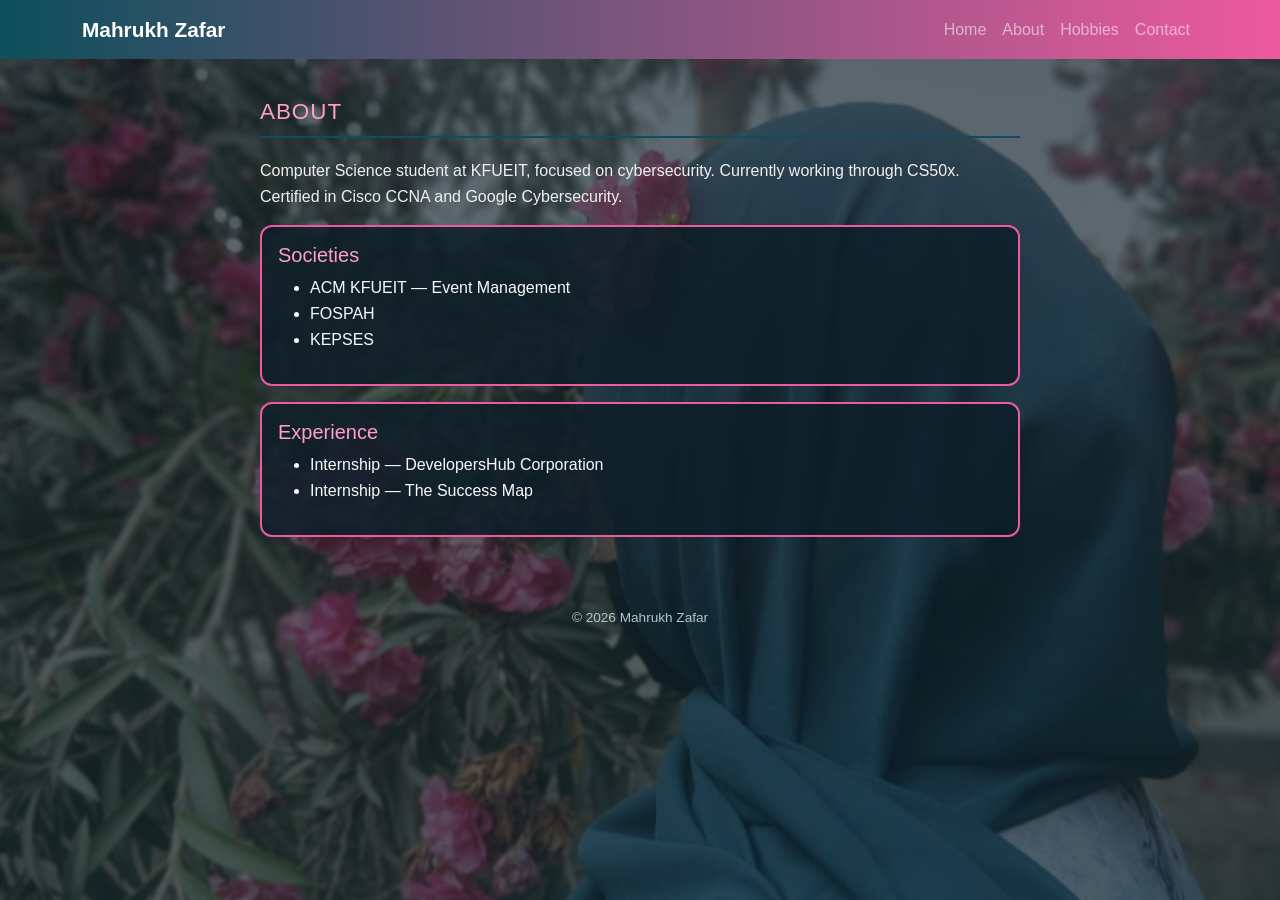
==== about.html @ fab8b50b "Initial portfolio website" ====
<!DOCTYPE html>
<html lang="en">
<head>
    <meta charset="UTF-8">
    <meta name="viewport" content="width=device-width, initial-scale=1">
    <title>About — Mahrukh Zafar</title>
    <link href="https://cdn.jsdelivr.net/npm/bootstrap@5.3.8/dist/css/bootstrap.min.css" rel="stylesheet" integrity="sha384-sRIl4kxILFvY47J16cr9ZwB07vP4J8+LH7qKQnuqkuIAvNWLzeN8tE5YBujZqJLB" crossorigin="anonymous">
    <link href="styles.css" rel="stylesheet">
</head>
<body>

    <nav class="navbar navbar-expand-lg navbar-dark bg-dark">
        <div class="container">
            <a class="navbar-brand" href="index.html">Mahrukh Zafar</a>
            <div class="navbar-nav">
                <a class="nav-link" href="index.html">Home</a>
                <a class="nav-link" href="about.html">About</a>
                <a class="nav-link" href="hobbies.html">Hobbies</a>
                <a class="nav-link" href="contact.html">Contact</a>
            </div>
        </div>
    </nav>

    <div class="container section">
        <h2>About</h2>
        <p>
            Computer Science student at KFUEIT, focused on cybersecurity.
            Currently working through CS50x. Certified in Cisco CCNA and
            Google Cybersecurity.
        </p>

        <div class="card bg-dark text-light mb-3">
            <div class="card-body">
                <h5 class="card-title">Societies</h5>
                <ul>
                    <li>ACM KFUEIT — Event Management</li>
                    <li>FOSPAH</li>
                    <li>KEPSES</li>
                </ul>
            </div>
        </div>

        <div class="card bg-dark text-light">
            <div class="card-body">
                <h5 class="card-title">Experience</h5>
                <ul>
                    <li>Internship — DevelopersHub Corporation</li>
                    <li>Internship — The Success Map</li>
                </ul>
            </div>
        </div>
    </div>

    <footer class="text-center">
        <p>&copy; 2026 Mahrukh Zafar</p>
    </footer>

    <script src="https://cdn.jsdelivr.net/npm/bootstrap@5.3.8/dist/js/bootstrap.bundle.min.js" integrity="sha384-FKyoEForCGlyvwx9Hj09JcYn3nv7wiPVlz7YYwJrWVcXK/BmnVDxM+D2scQbITxI" crossorigin="anonymous"></script>
</body>
</html>
---- styles.css ----
body {
    background-image: linear-gradient(rgba(10, 25, 35, 0.65), rgba(15, 40, 50, 0.65)), url('bg.jpg');
    background-size: cover;
    background-position: center;
    background-attachment: fixed;
    color: #f0f0f0;
    font-family: 'Helvetica Neue', Arial, sans-serif;
    margin: 0;
    padding: 0;
    line-height: 1.6;
    min-height: 100vh;
}

.navbar {
    background: linear-gradient(90deg, #0d4f5c, #ee5a9e);
}

.navbar-brand {
    font-weight: bold;
    font-size: 1.3rem;
}

.hero {
    padding: 60px 20px 40px;
}

.avatar {
    width: 100px;
    height: 100px;
    border-radius: 50%;
    background: linear-gradient(135deg, #0d4f5c, #ee5a9e);
    margin-bottom: 20px;
    box-shadow: 0 0 30px rgba(238, 90, 158, 0.5);
}

.handle {
    color: #ff9fc7;
    font-weight: 600;
}

.bio {
    max-width: 400px;
    margin: 0 auto 15px;
    color: #dbeef0;
}

.section {
    max-width: 800px;
    margin: 40px auto;
    padding: 0 20px;
}

.section h2 {
    font-size: 1.4rem;
    color: #ff9fc7;
    text-transform: uppercase;
    letter-spacing: 1px;
    border-bottom: 2px solid #0d4f5c;
    padding-bottom: 10px;
    margin-bottom: 20px;
}

.card {
    border: 2px solid #ee5a9e !important;
    border-radius: 12px !important;
    background-color: rgba(13, 30, 40, 0.85) !important;
    transition: transform 0.2s ease-in-out, box-shadow 0.2s ease-in-out;
}

.card:hover {
    transform: translateY(-5px);
    box-shadow: 0 10px 25px rgba(238, 90, 158, 0.4);
}

.card-title {
    color: #ff9fc7;
}

.btn-pink {
    background: linear-gradient(135deg, #0d4f5c, #ee5a9e);
    color: white;
    border: none;
}

.btn-orange {
    background: linear-gradient(135deg, #145c68, #ee5a9e);
    color: white;
    border: none;
}

.btn-purple {
    background: linear-gradient(135deg, #ee5a9e, #0d4f5c);
    color: white;
    border: none;
}

.btn-pink:hover, .btn-orange:hover, .btn-purple:hover {
    opacity: 0.85;
    color: white;
}

#quote-btn {
    background: linear-gradient(135deg, #0d4f5c, #ee5a9e);
    border: none;
    color: white;
}

#quote-output {
    color: #ff9fc7;
}

footer {
    text-align: center;
    padding: 30px 0;
    color: #a8c9cf;
    font-size: 0.85rem;
}
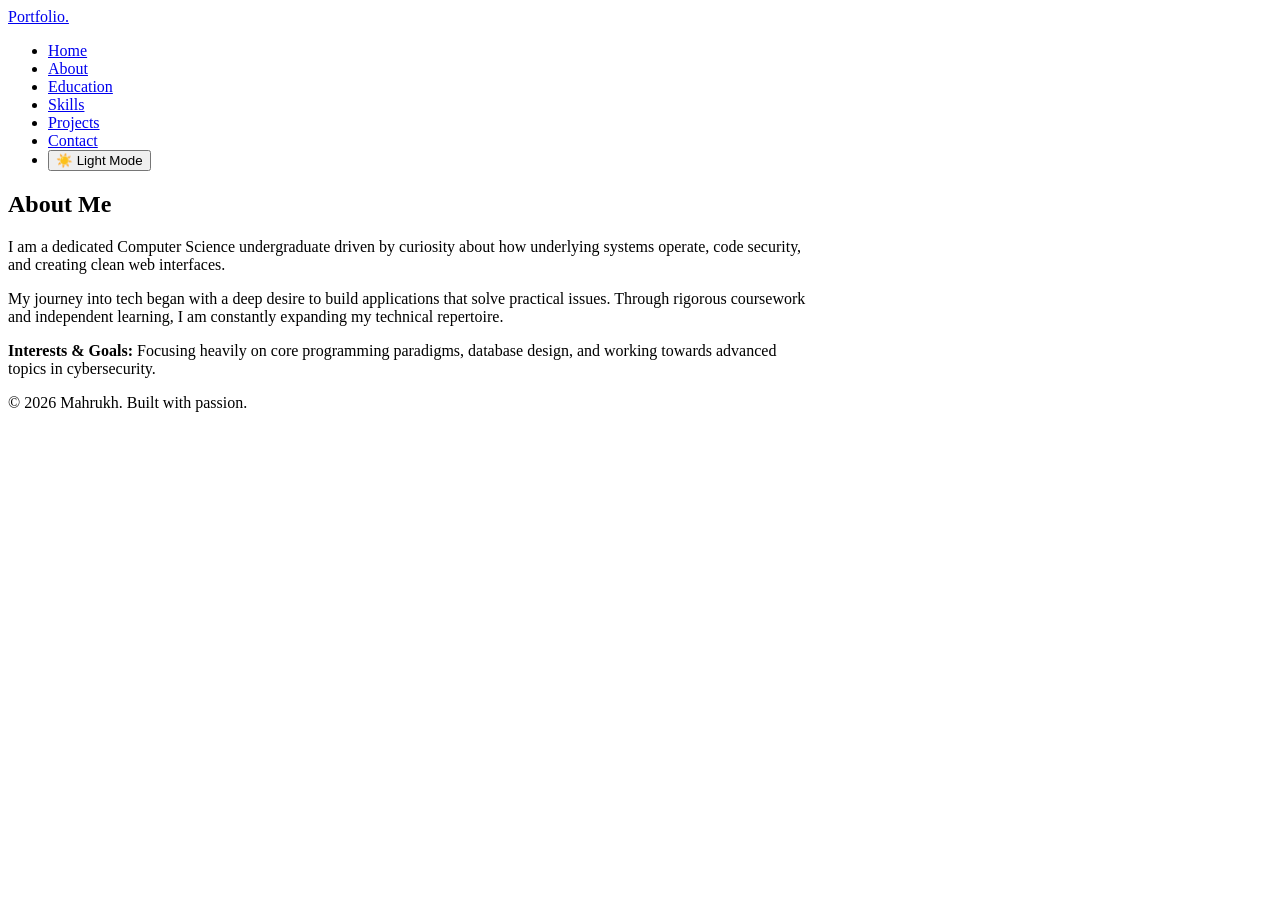
==== commit 37fa69e5: "Initial portfolio build" ====
--- a/about.html
+++ b/about.html
@@ -1,60 +1,40 @@
-<!DOCTYPE html>
-<html lang="en">
-<head>
-    <meta charset="UTF-8">
-    <meta name="viewport" content="width=device-width, initial-scale=1">
-    <title>About — Mahrukh Zafar</title>
-    <link href="https://cdn.jsdelivr.net/npm/bootstrap@5.3.8/dist/css/bootstrap.min.css" rel="stylesheet" integrity="sha384-sRIl4kxILFvY47J16cr9ZwB07vP4J8+LH7qKQnuqkuIAvNWLzeN8tE5YBujZqJLB" crossorigin="anonymous">
-    <link href="styles.css" rel="stylesheet">
-</head>
-<body>
-
-    <nav class="navbar navbar-expand-lg navbar-dark bg-dark">
-        <div class="container">
-            <a class="navbar-brand" href="index.html">Mahrukh Zafar</a>
-            <div class="navbar-nav">
-                <a class="nav-link" href="index.html">Home</a>
-                <a class="nav-link" href="about.html">About</a>
-                <a class="nav-link" href="hobbies.html">Hobbies</a>
-                <a class="nav-link" href="contact.html">Contact</a>
-            </div>
-        </div>
-    </nav>
-
-    <div class="container section">
-        <h2>About</h2>
-        <p>
-            Computer Science student at KFUEIT, focused on cybersecurity.
-            Currently working through CS50x. Certified in Cisco CCNA and
-            Google Cybersecurity.
-        </p>
-
-        <div class="card bg-dark text-light mb-3">
-            <div class="card-body">
-                <h5 class="card-title">Societies</h5>
-                <ul>
-                    <li>ACM KFUEIT — Event Management</li>
-                    <li>FOSPAH</li>
-                    <li>KEPSES</li>
-                </ul>
-            </div>
-        </div>
-
-        <div class="card bg-dark text-light">
-            <div class="card-body">
-                <h5 class="card-title">Experience</h5>
-                <ul>
-                    <li>Internship — DevelopersHub Corporation</li>
-                    <li>Internship — The Success Map</li>
-                </ul>
-            </div>
-        </div>
-    </div>
-
-    <footer class="text-center">
-        <p>&copy; 2026 Mahrukh Zafar</p>
-    </footer>
-
-    <script src="https://cdn.jsdelivr.net/npm/bootstrap@5.3.8/dist/js/bootstrap.bundle.min.js" integrity="sha384-FKyoEForCGlyvwx9Hj09JcYn3nv7wiPVlz7YYwJrWVcXK/BmnVDxM+D2scQbITxI" crossorigin="anonymous"></script>
-</body>
-</html>
+<!DOCTYPE html>
+<html lang="en">
+<head>
+  <meta charset="UTF-8">
+  <meta name="viewport" content="width=device-width, initial-scale=1.0">
+  <title>About Me | Portfolio</title>
+  <link rel="stylesheet" href="css/style.css">
+</head>
+<body>
+  <header>
+    <nav>
+      <a href="index.html" class="logo">Portfolio.</a>
+      <ul class="nav-links">
+        <li><a href="index.html">Home</a></li>
+        <li><a href="about.html">About</a></li>
+        <li><a href="education.html">Education</a></li>
+        <li><a href="skills.html">Skills</a></li>
+        <li><a href="projects.html">Projects</a></li>
+        <li><a href="contact.html">Contact</a></li>
+        <li><button id="theme-toggle" class="theme-toggle">☀️ Light Mode</button></li>
+      </ul>
+    </nav>
+  </header>
+  
+  <main>
+    <h2 class="section-title">About Me</h2>
+    <div class="card" style="max-width: 800px;">
+      <p style="margin-bottom: 1rem;">I am a dedicated Computer Science undergraduate driven by curiosity about how underlying systems operate, code security, and creating clean web interfaces.</p>
+      <p style="margin-bottom: 1rem;">My journey into tech began with a deep desire to build applications that solve practical issues. Through rigorous coursework and independent learning, I am constantly expanding my technical repertoire.</p>
+      <p><strong>Interests & Goals:</strong> Focusing heavily on core programming paradigms, database design, and working towards advanced topics in cybersecurity.</p>
+    </div>
+  </main>
+
+  <footer>
+    <p>&copy; 2026 Mahrukh. Built with passion.</p>
+  </footer>
+
+  <script src="js/script.js"></script>
+</body>
+</html>
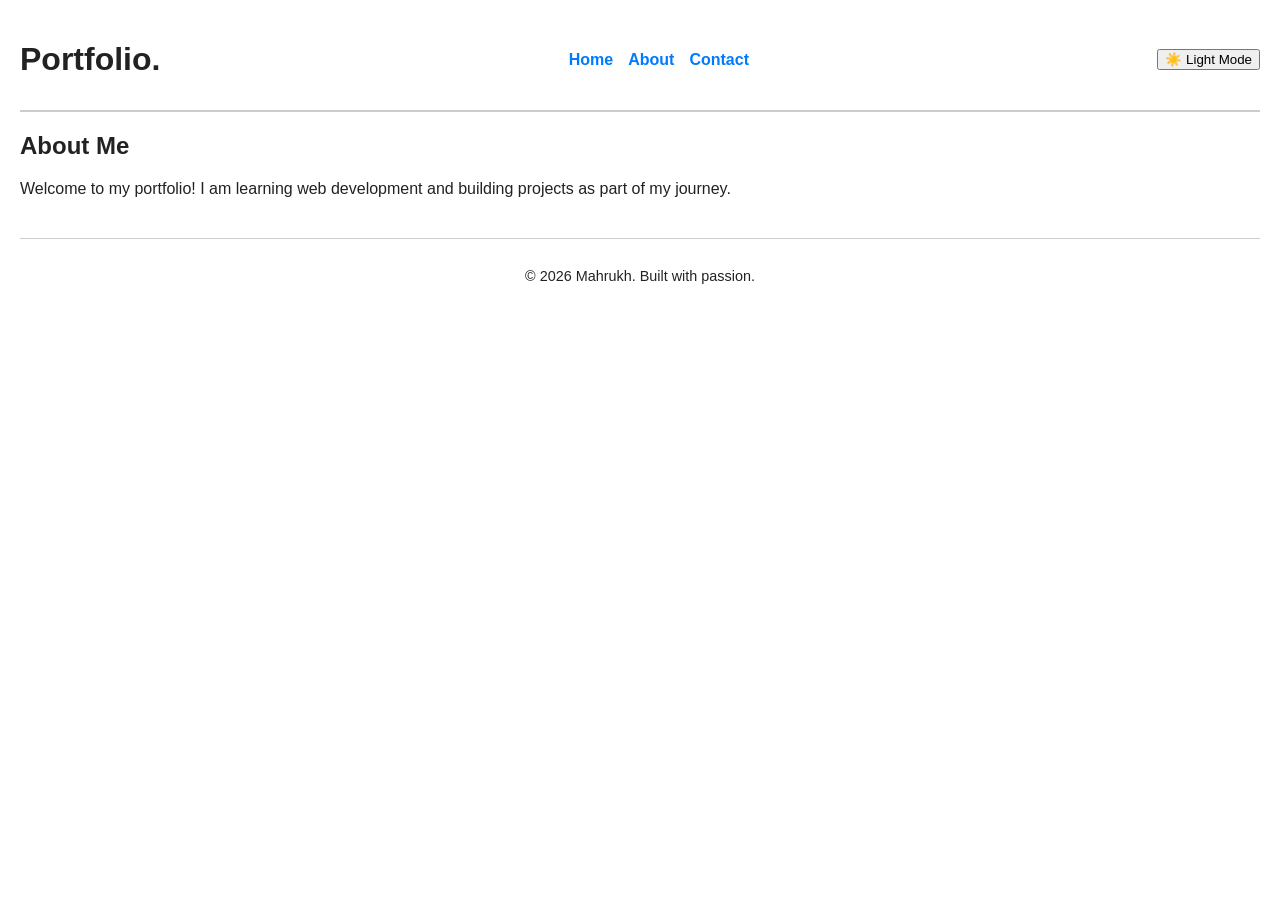
==== commit fb90506c: "Update about.html" ====
--- a/about.html
+++ b/about.html
@@ -1,40 +1,35 @@
-<!DOCTYPE html>
-<html lang="en">
-<head>
-  <meta charset="UTF-8">
-  <meta name="viewport" content="width=device-width, initial-scale=1.0">
-  <title>About Me | Portfolio</title>
-  <link rel="stylesheet" href="css/style.css">
-</head>
-<body>
-  <header>
-    <nav>
-      <a href="index.html" class="logo">Portfolio.</a>
-      <ul class="nav-links">
-        <li><a href="index.html">Home</a></li>
-        <li><a href="about.html">About</a></li>
-        <li><a href="education.html">Education</a></li>
-        <li><a href="skills.html">Skills</a></li>
-        <li><a href="projects.html">Projects</a></li>
-        <li><a href="contact.html">Contact</a></li>
-        <li><button id="theme-toggle" class="theme-toggle">☀️ Light Mode</button></li>
-      </ul>
-    </nav>
-  </header>
-  
-  <main>
-    <h2 class="section-title">About Me</h2>
-    <div class="card" style="max-width: 800px;">
-      <p style="margin-bottom: 1rem;">I am a dedicated Computer Science undergraduate driven by curiosity about how underlying systems operate, code security, and creating clean web interfaces.</p>
-      <p style="margin-bottom: 1rem;">My journey into tech began with a deep desire to build applications that solve practical issues. Through rigorous coursework and independent learning, I am constantly expanding my technical repertoire.</p>
-      <p><strong>Interests & Goals:</strong> Focusing heavily on core programming paradigms, database design, and working towards advanced topics in cybersecurity.</p>
-    </div>
-  </main>
-
-  <footer>
-    <p>&copy; 2026 Mahrukh. Built with passion.</p>
-  </footer>
-
-  <script src="js/script.js"></script>
-</body>
-</html>+<!DOCTYPE html>
+<html lang="en">
+<head>
+    <meta charset="UTF-8">
+    <meta name="viewport" content="width=device-width, initial-scale=1.0">
+    <title>Portfolio - About</title>
+    <link rel="stylesheet" href="styles.css">
+</head>
+<body>
+    <header>
+        <h1>Portfolio.</h1>
+        <nav>
+            <ul>
+                <li><a href="index.html">Home</a></li>
+                <li><a href="about.html" class="active">About</a></li>
+                <li><a href="index.html#contact">Contact</a></li>
+            </ul>
+        </nav>
+        <button id="mode-toggle">☀️ Light Mode</button>
+    </header>
+
+    <main>
+        <section class="about-section">
+            <h2>About Me</h2>
+            <p>Welcome to my portfolio! I am learning web development and building projects as part of my journey.</p>
+        </section>
+    </main>
+
+    <footer>
+        <p>&copy; 2026 Mahrukh. Built with passion.</p>
+    </footer>
+
+    <script src="script.js"></script>
+</body>
+</html>
--- a/styles.css
+++ b/styles.css
@@ -0,0 +1,100 @@
+:root {
+    --bg-color: #ffffff;
+    --text-color: #222222;
+    --nav-bg: #f8f9fa;
+    --border-color: #ccc;
+}
+
+body.dark-mode {
+    --bg-color: #121212;
+    --text-color: #f1f1f1;
+    --nav-bg: #1e1e1e;
+    --border-color: #444;
+}
+
+body {
+    background-color: var(--bg-color);
+    color: var(--text-color);
+    font-family: Arial, sans-serif;
+    margin: 0;
+    padding: 20px;
+    transition: background 0.3s, color 0.3s;
+}
+
+header {
+    display: flex;
+    justify-content: space-between;
+    align-items: center;
+    border-bottom: 2px solid var(--border-color);
+    padding-bottom: 10px;
+    margin-bottom: 20px;
+}
+
+nav ul {
+    list-style: none;
+    display: flex;
+    gap: 15px;
+    margin: 0;
+    padding: 0;
+}
+
+nav a {
+    text-decoration: none;
+    color: #007bff;
+    font-weight: bold;
+}
+
+nav a:hover {
+    text-decoration: underline;
+}
+
+#contact {
+    max-width: 600px;
+    margin: 40px auto;
+}
+
+.form-group {
+    margin-bottom: 20px;
+    display: flex;
+    flex-direction: column;
+}
+
+.form-group label {
+    font-weight: bold;
+    margin-bottom: 8px;
+}
+
+.form-group input,
+.form-group textarea {
+    width: 100%;
+    padding: 12px;
+    border: 1px solid var(--border-color);
+    background-color: var(--bg-color);
+    color: var(--text-color);
+    border-radius: 4px;
+    box-sizing: border-box;
+}
+
+.submit-btn {
+    width: 100%;
+    background-color: #007bff;
+    color: white;
+    padding: 12px;
+    border: none;
+    border-radius: 4px;
+    font-size: 1rem;
+    font-weight: bold;
+    cursor: pointer;
+}
+
+.submit-btn:hover {
+    background-color: #0056b3;
+}
+
+footer {
+    text-align: center;
+    margin-top: 40px;
+    border-top: 1px solid var(--border-color);
+    padding-top: 15px;
+    font-size: 0.9rem;
+}
